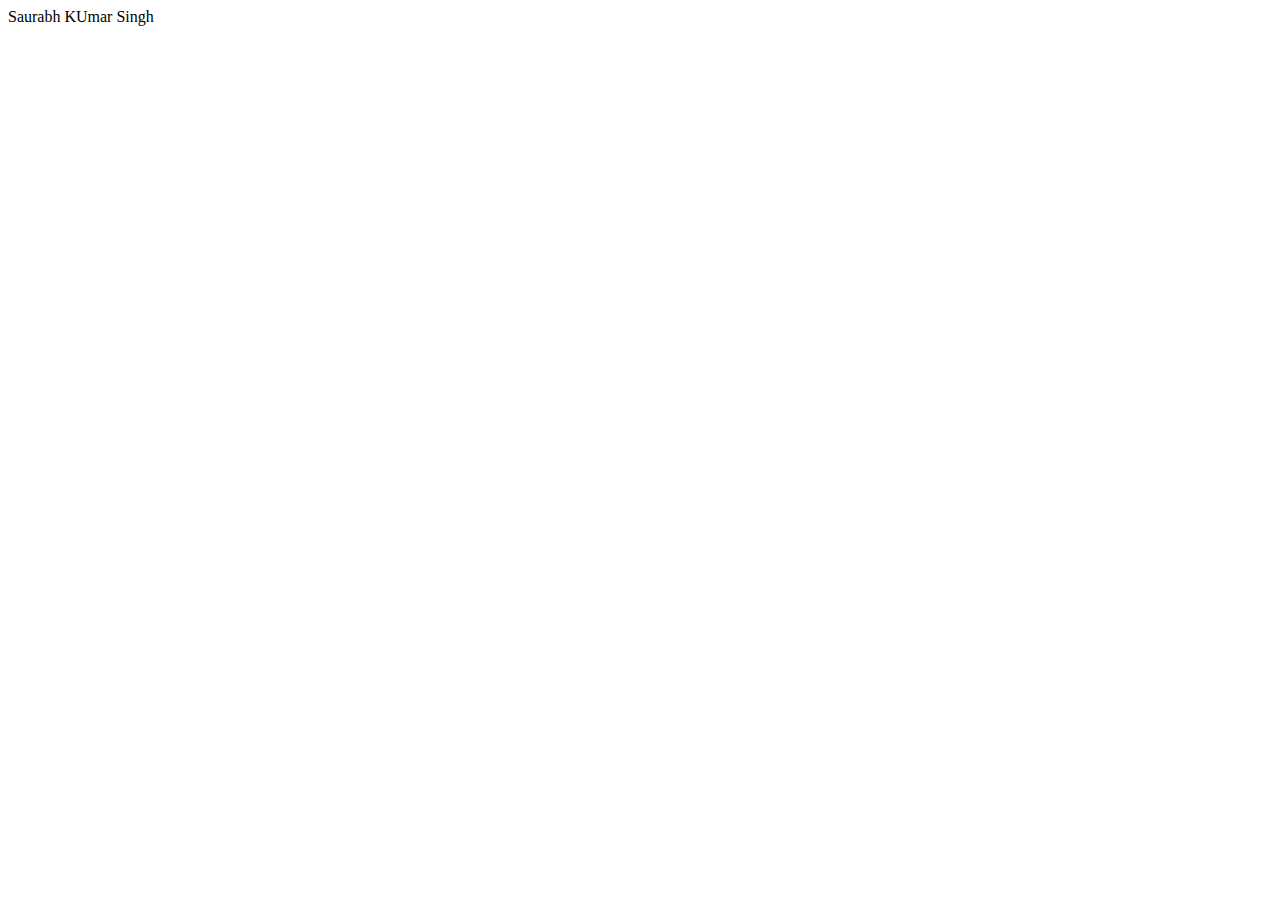
==== First_Assigment_1-Aug-2023/portfolio.html @ 1eb747e6 "commit" ====
<!DOCTYPE html>
<html lang="en">
  <head>
    <meta charset="UTF-8" />
    <meta name="viewport" content="width=device-width, initial-scale=1.0" />
    <title>Document</title>
  </head>
  <body>
    Saurabh KUmar Singh
  </body>
</html>
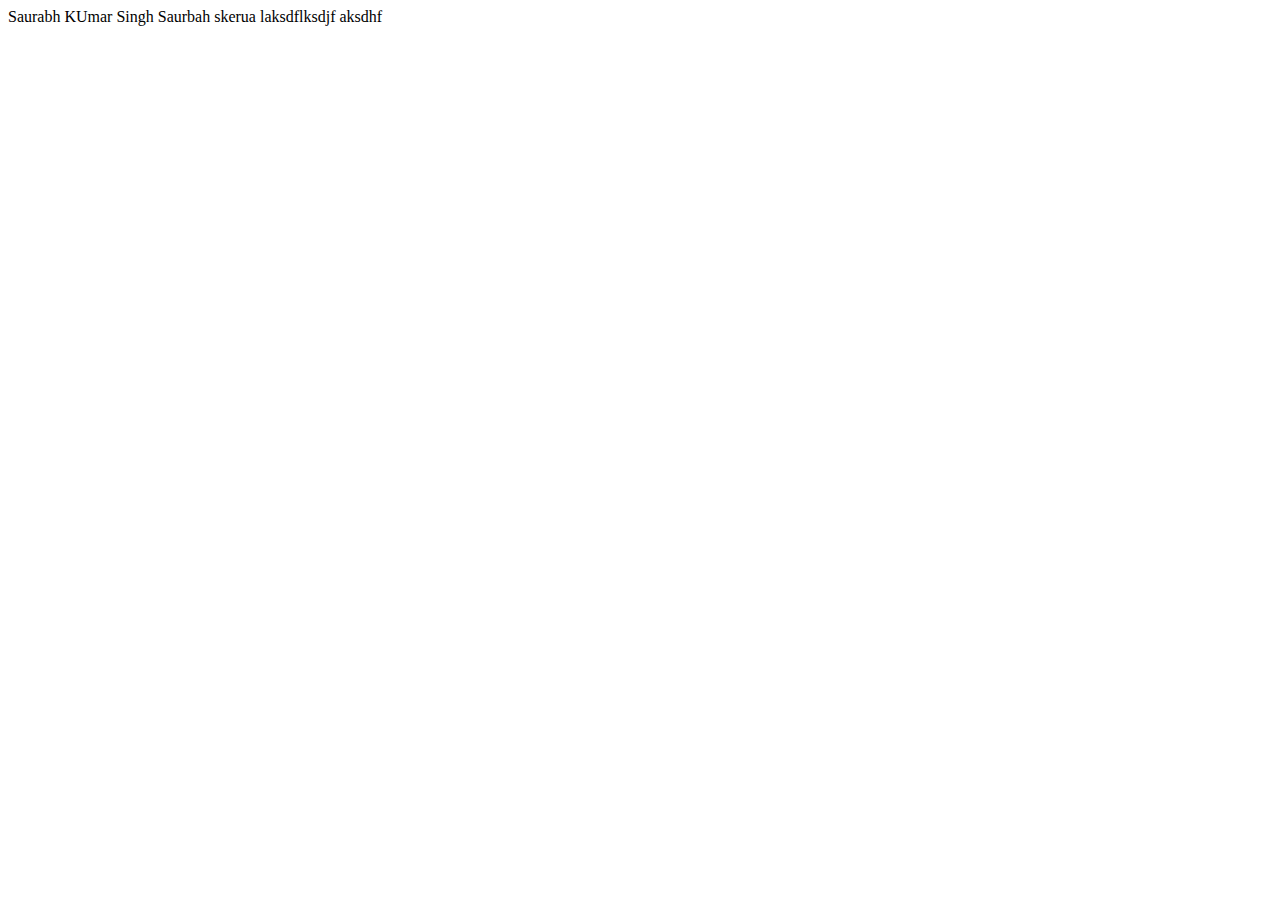
==== commit 6a533de5: "commit" ====
--- a/First_Assigment_1-Aug-2023/portfolio.html
+++ b/First_Assigment_1-Aug-2023/portfolio.html
@@ -6,6 +6,6 @@
     <title>Document</title>
   </head>
   <body>
-    Saurabh KUmar Singh
+    Saurabh KUmar Singh Saurbah skerua laksdflksdjf aksdhf
   </body>
 </html>
